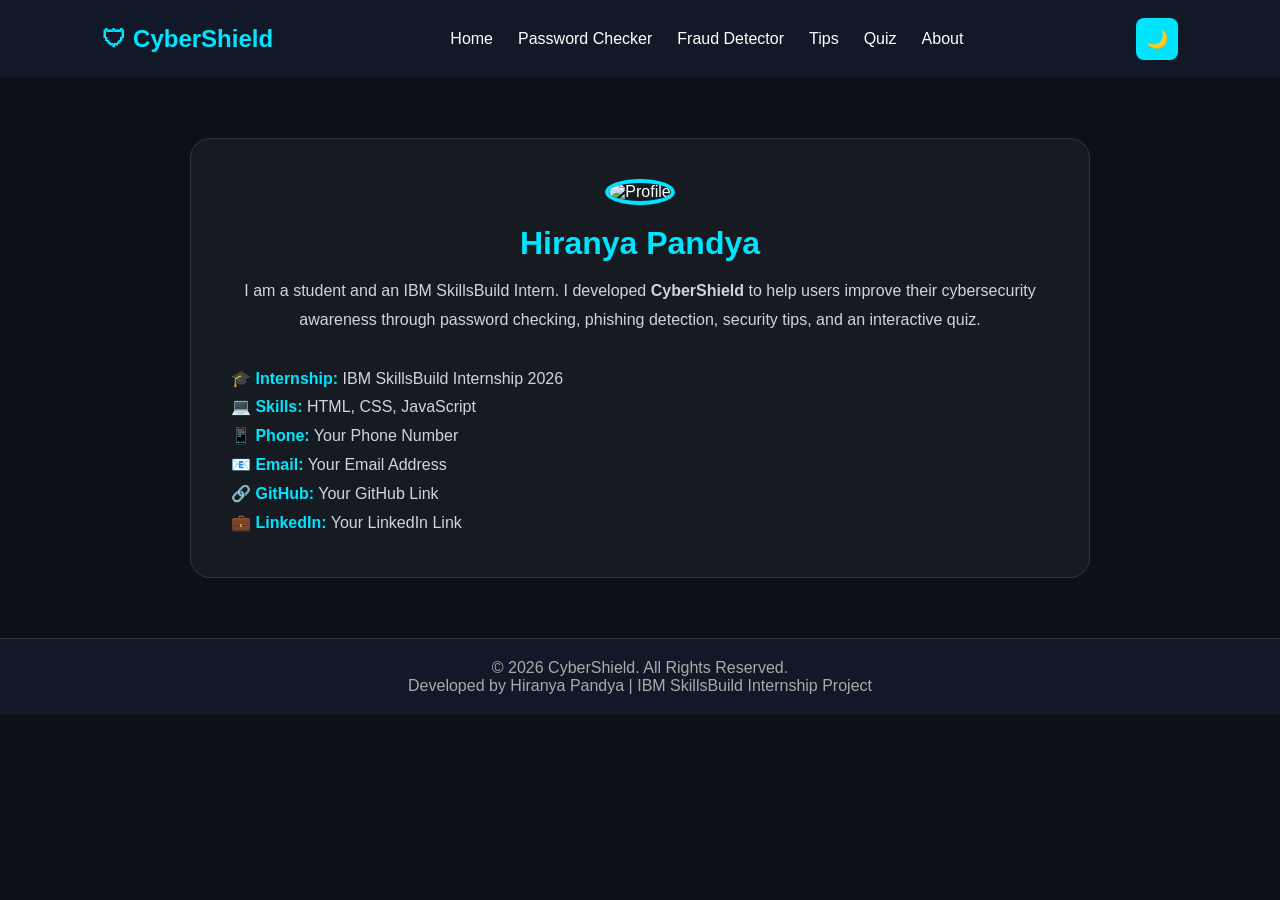
==== about.html @ 7b26e7b2 "Initial commit CyberShield Project" ====
<!DOCTYPE html>
<html lang="en">
<head>
<meta charset="UTF-8">
<meta name="viewport" content="width=device-width, initial-scale=1.0">
<title>About Developer</title>

<link rel="icon" type="image/png" href="images/favicon.png">

<link rel="stylesheet" href="style.css">

<style>

.about-container{
max-width:900px;
margin:60px auto;
background:#161b22;
padding:40px;
border-radius:20px;
text-align:center;
border:1px solid #30363d;
}

.profile{
width:150px;
height:150px;
border-radius:50%;
border:4px solid #00e5ff;
margin-bottom:20px;
}

.about-container h1{
color:#00e5ff;
margin-bottom:15px;
}

.about-container p{
line-height:1.8;
color:#d1d5db;
}

.info{
margin-top:30px;
text-align:left;
line-height:2;
}

.info strong{
color:#00e5ff;
}

</style>

</head>

<body>

<header>
<nav>

<h2>🛡 CyberShield</h2>

<ul>
<li><a href="index.html">Home</a></li>
<li><a href="password.html">Password Checker</a></li>
<li><a href="detector.html">Fraud Detector</a></li>
<li><a href="tips.html">Tips</a></li>
<li><a href="quiz.html">Quiz</a></li>
<li><a href="about.html">About</a></li>
</ul>

<button onclick="toggleTheme()" id="themeBtn">🌙</button>

</nav>
</header>

<div class="about-container">

<img src="images/profile.jpg" class="profile" alt="Profile">

<h1>Hiranya Pandya</h1>

<p>
I am a student and an IBM SkillsBuild Intern. I developed <b>CyberShield</b> to help users improve their cybersecurity awareness through password checking, phishing detection, security tips, and an interactive quiz.
</p>

<div class="info">

<p><strong>🎓 Internship:</strong> IBM SkillsBuild Internship 2026</p>

<p><strong>💻 Skills:</strong> HTML, CSS, JavaScript</p>

<p><strong>📱 Phone:</strong> Your Phone Number</p>

<p><strong>📧 Email:</strong> Your Email Address</p>

<p><strong>🔗 GitHub:</strong> Your GitHub Link</p>

<p><strong>💼 LinkedIn:</strong> Your LinkedIn Link</p>

</div>

</div>

<footer>
<p>© 2026 CyberShield. All Rights Reserved.</p>
<p>Developed by Hiranya Pandya | IBM SkillsBuild Internship Project</p>
</footer>

<button id="topBtn" onclick="topFunction()">
⬆
</button>

</body>
</html>
---- style.css ----
*{
    margin:0;
    padding:0;
    box-sizing:border-box;
    font-family:'Poppins',sans-serif;
}

body{
    background:#0d1117;
    color:white;
}

/* Navbar */

header{
    background:#111827;
    padding:18px 8%;
    position:sticky;
    top:0;
    z-index:1000;
}

nav{
    display:flex;
    justify-content:space-between;
    align-items:center;
}

nav h2{
    color:#00e5ff;
}

nav ul{
    display:flex;
    list-style:none;
}

nav ul li{
    margin-left:25px;
}

nav ul li a{
    color:white;
    text-decoration:none;
    transition:.3s;
}

nav ul li a:hover{
    color:#00e5ff;
}

/* Hero */

.hero{
    text-align:center;
    padding:90px 10%;
}

.hero h1{
    font-size:52px;
    color:#00e5ff;
    margin-bottom:20px;
}

.hero p{
    max-width:700px;
    margin:auto;
    font-size:18px;
    color:#d1d5db;
    line-height:1.8;
}

.btn{
    display:inline-block;
    margin-top:35px;
    padding:14px 32px;
    background:#00e5ff;
    color:black;
    border-radius:8px;
    text-decoration:none;
    font-weight:bold;
    transition:.3s;
}

.btn:hover{
    transform:scale(1.05);
}

/* Cards */

.features{
    display:grid;
    grid-template-columns:repeat(auto-fit,minmax(250px,1fr));
    gap:30px;
    padding:70px 8%;
}

.card{
    background:#161b22;
    border:1px solid #30363d;
    padding:30px;
    border-radius:15px;
    transition:.3s;
}

.card:hover{
    transform:translateY(-10px);
    border-color:#00e5ff;
}

.card h2{
    color:#00e5ff;
    margin-bottom:15px;
}

.card p{
    color:#c9d1d9;
    line-height:1.6;
}

/* Footer */

footer{
    text-align:center;
    padding:20px;
    margin-top:50px;
    background:#111827;
    color:#aaa;
    border-top:1px solid #333;
}

/* Responsive */

@media(max-width:768px){

nav{
    flex-direction:column;
}

nav ul{
    flex-wrap:wrap;
    justify-content:center;
    margin-top:15px;
}

.hero h1{
    font-size:35px;
}

.hero p{
    font-size:16px;
}

}

/* Cyber Security Statistics */

.stats{
    padding:60px 8%;
    text-align:center;
}

.stats h2{
    color:#00e5ff;
    margin-bottom:35px;
}

.stats-container{
    display:grid;
    grid-template-columns:repeat(auto-fit,minmax(220px,1fr));
    gap:25px;
}

.stat-box{
    background:#161b22;
    border:1px solid #30363d;
    padding:25px;
    border-radius:15px;
    transition:.3s;
}

.stat-box:hover{
    transform:translateY(-8px);
    border-color:#00e5ff;
}

.stat-box h3{
    color:#00e5ff;
    font-size:40px;
    margin-bottom:10px;
}

.stat-box p{
    color:#d1d5db;
}

/* Loading Screen */

#loader{
    position:fixed;
    top:0;
    left:0;
    width:100%;
    height:100%;
    background:#0d1117;
    display:flex;
    justify-content:center;
    align-items:center;
    flex-direction:column;
    z-index:9999;
}

#loader h1{
    color:#00e5ff;
    font-size:45px;
}

#loader p{
    color:white;
    margin-top:15px;
    animation:blink 1s infinite;
}

@keyframes blink{

50%{
opacity:.3;
}

}

/* ===== Light Theme ===== */

body.light{
    background:#f5f5f5;
    color:#111;
}

body.light header{
    background:#ffffff;
}

body.light footer{
    background:#ffffff;
    color:#111;
}

body.light .card,
body.light .stat-box,
body.light .password-container,
body.light .detector-container,
body.light .quiz-container,
body.light .about-container,
body.light .tip-card{
    background:#ffffff;
    color:#111;
    border:1px solid #ccc;
}

body.light p,
body.light h1,
body.light h2,
body.light h3,
body.light label{
    color:#111;
}

#themeBtn{
    margin-left:20px;
    padding:10px;
    border:none;
    border-radius:8px;
    cursor:pointer;
    font-size:18px;
    background:#00e5ff;
}

#topBtn{

position:fixed;

bottom:20px;

right:20px;

display:none;

padding:15px;

border:none;

border-radius:50%;

background:#00e5ff;

cursor:pointer;

font-size:18px;

}

html{
    scroll-behavior:smooth;
}

/* Animated CyberShield Logo */

nav h2{
    color:#00e5ff;
    animation: glow 2s infinite alternate;
}

@keyframes glow{
    from{
        text-shadow:0 0 5px #00e5ff;
    }

    to{
        text-shadow:0 0 20px #00e5ff,
                    0 0 35px #00e5ff;
    }
}
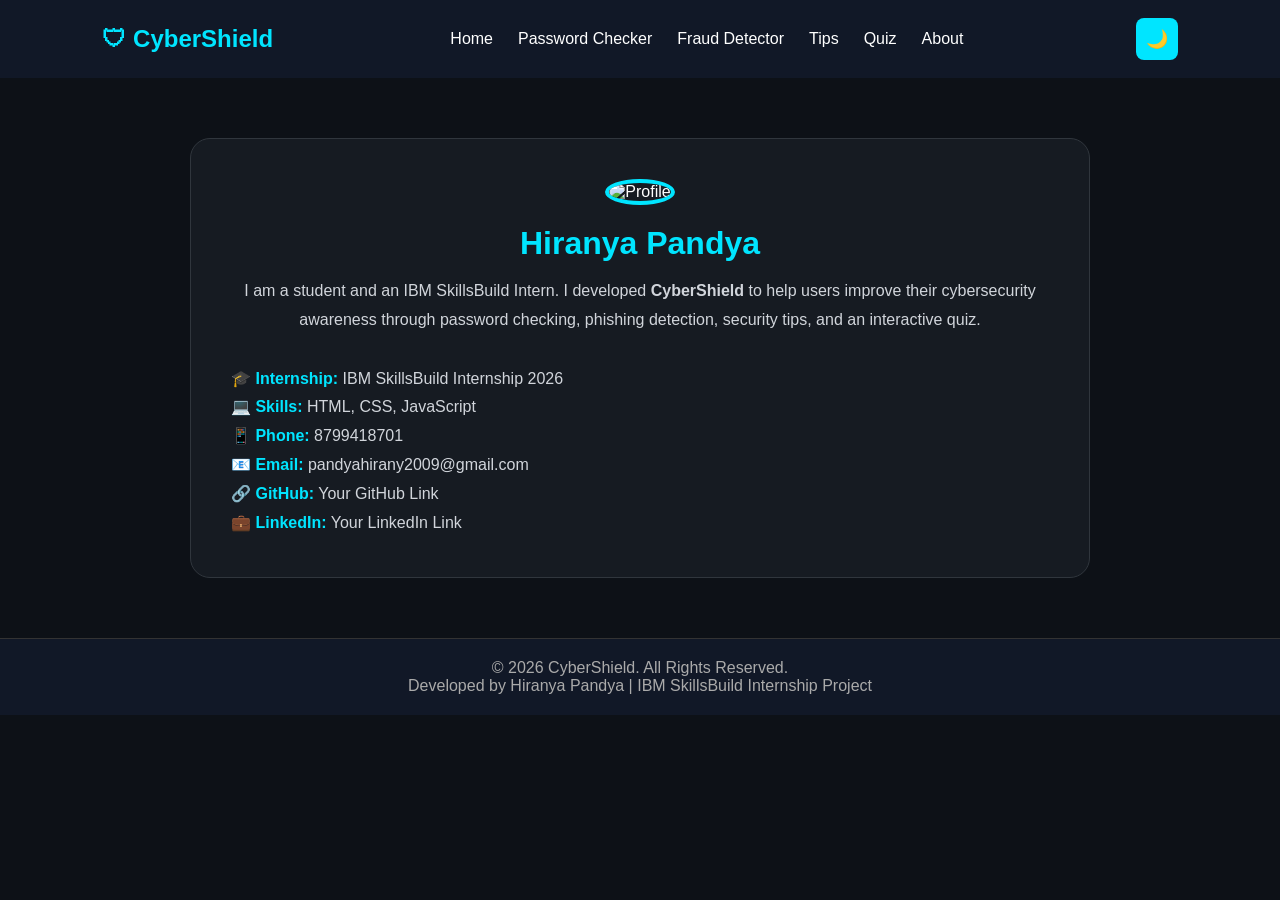
==== commit e307c4ba: "Revise developer details in about.html Updated personal information and contact details." ====
--- a/about.html
+++ b/about.html
@@ -90,9 +90,9 @@
 
 <p><strong>💻 Skills:</strong> HTML, CSS, JavaScript</p>
 
-<p><strong>📱 Phone:</strong> Your Phone Number</p>
+<p><strong>📱 Phone:</strong> 8799418701 </p>
 
-<p><strong>📧 Email:</strong> Your Email Address</p>
+<p><strong>📧 Email:</strong> pandyahirany2009@gmail.com </p>
 
 <p><strong>🔗 GitHub:</strong> Your GitHub Link</p>
 
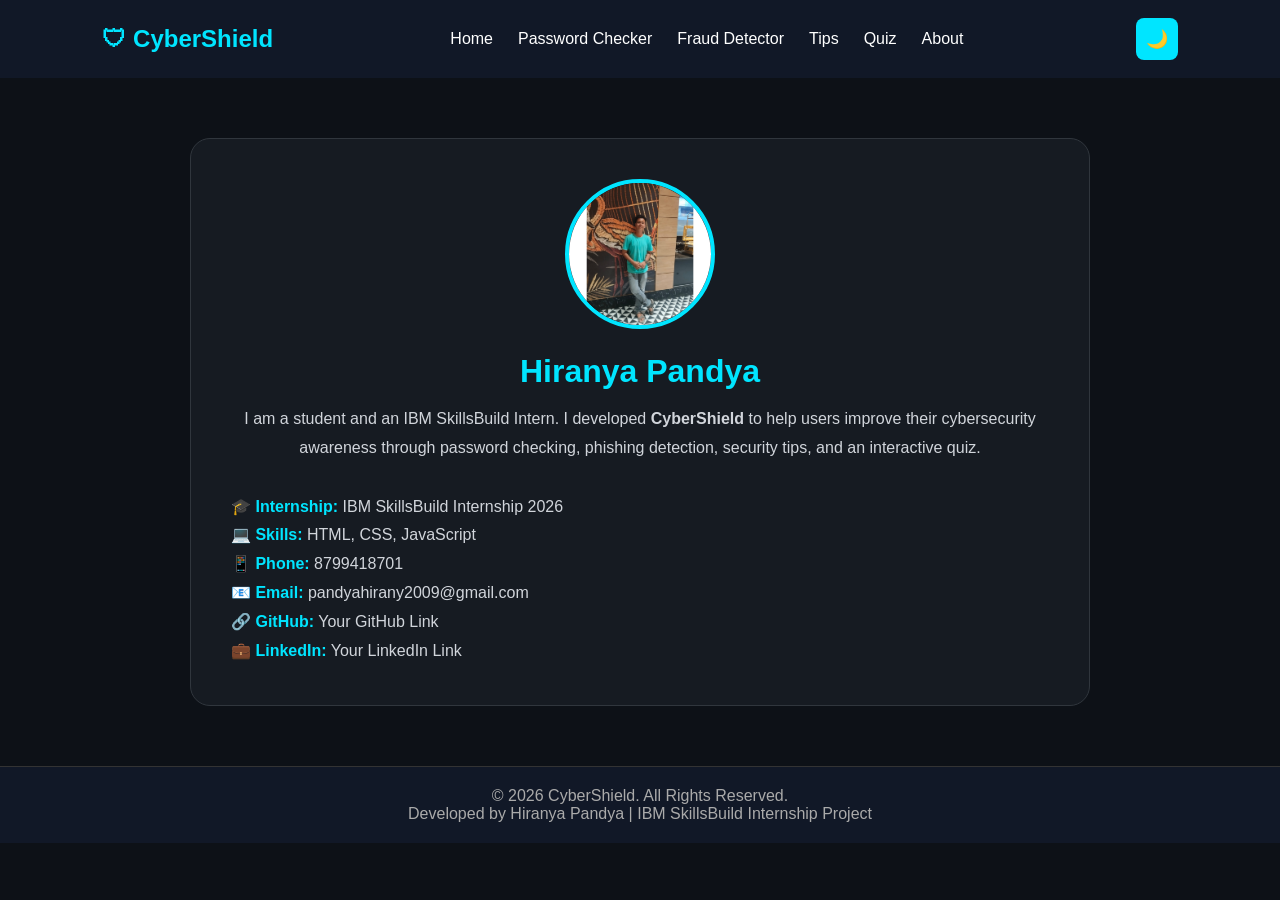
==== commit ca41ae6a: "Update about.html" ====
--- a/about.html
+++ b/about.html
@@ -76,7 +76,7 @@
 
 <div class="about-container">
 
-<img src="images/profile.jpg" class="profile" alt="Profile">
+<img src="profile.jpg" class="profile" alt="Profile">
 
 <h1>Hiranya Pandya</h1>
 
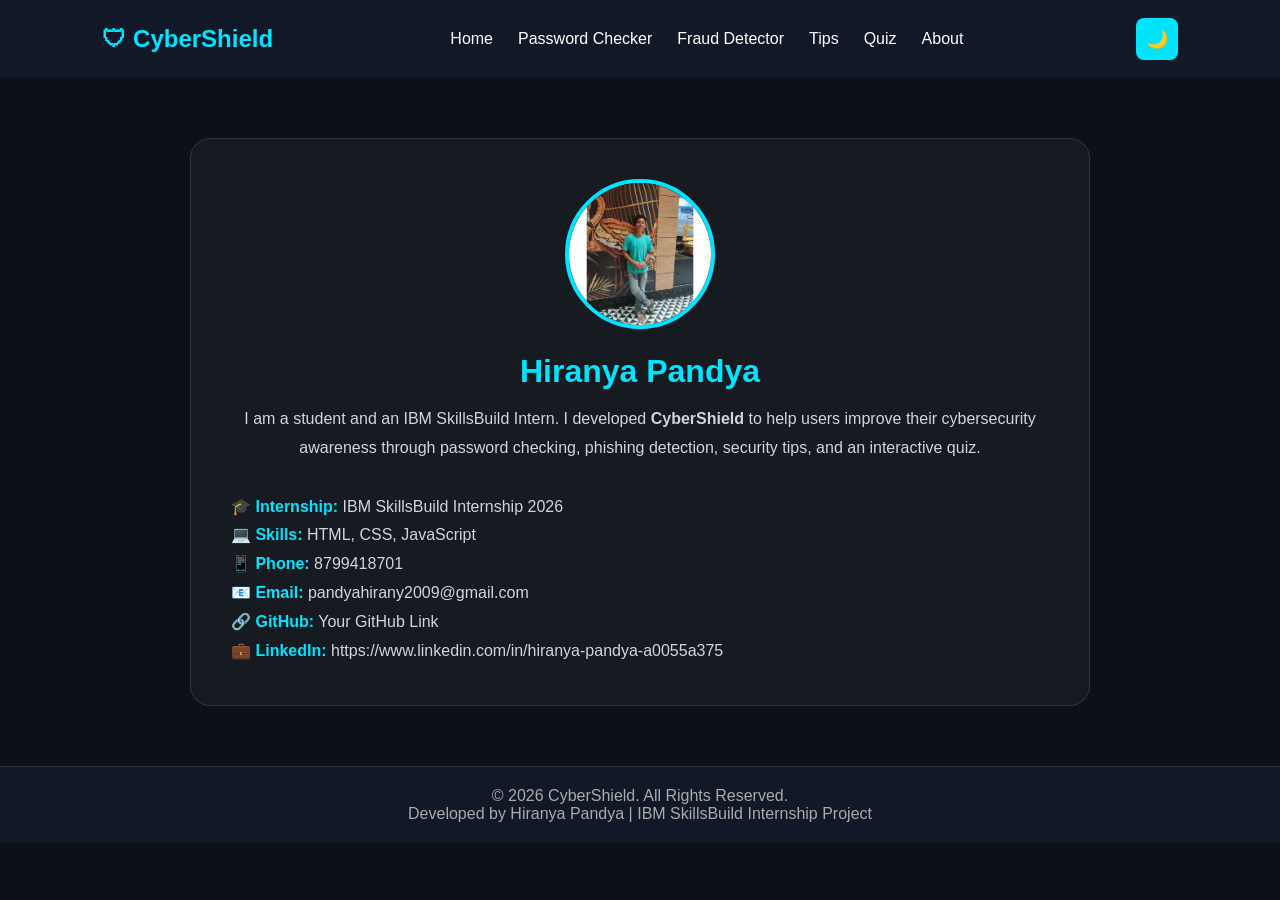
==== commit 676f2c4e: "Fix HTML formatting and update LinkedIn link" ====
--- a/about.html
+++ b/about.html
@@ -96,7 +96,7 @@
 
 <p><strong>🔗 GitHub:</strong> Your GitHub Link</p>
 
-<p><strong>💼 LinkedIn:</strong> Your LinkedIn Link</p>
+<p><strong>💼 LinkedIn:</strong> https://www.linkedin.com/in/hiranya-pandya-a0055a375  </p>
 
 </div>
 
